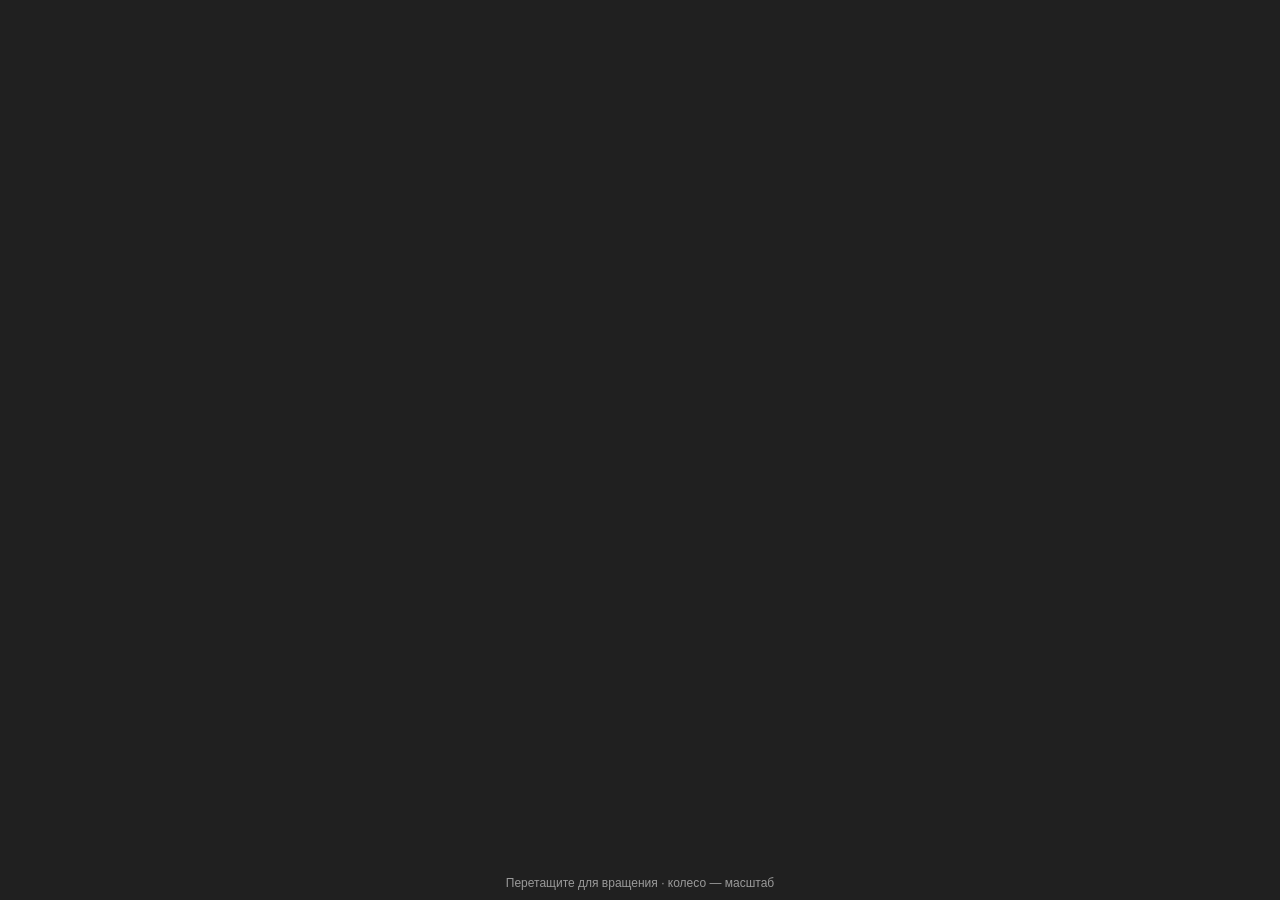
==== assets/skinview3d/viewer.html @ 54f0f50b "Add files via upload" ====
<!doctype html>
<html>
<head>
<meta charset="utf-8">
<meta name="viewport" content="width=device-width,initial-scale=1">
<style>
  html, body { margin: 0; width: 100%; height: 100%; overflow: hidden; background: #202020; }
  #skin { display: block; width: 100%; height: 100%; outline: none; }
  #hint {
    position: fixed; left: 0; right: 0; bottom: 10px;
    text-align: center; color: #9a9a9a; font: 12px "Segoe UI", sans-serif;
    pointer-events: none; transition: opacity .2s ease;
  }
  #hint.hidden { opacity: 0; }
</style>
</head>
<body>
<canvas id="skin"></canvas>
<div id="hint">Перетащите для вращения · колесо — масштаб</div>
<script src="skinview3d.bundle.js"></script>
<script>
(function () {
  const canvas = document.getElementById("skin");
  let currentSkin = null;
  let viewer = null;

  function size() {
    return [Math.max(320, window.innerWidth), Math.max(320, window.innerHeight)];
  }

  function boot(skin) {
    const [width, height] = size();
    viewer = new skinview3d.SkinViewer({
      canvas: canvas,
      width: width,
      height: height,
      skin: skin
    });
    viewer.autoRotate = false;
    viewer.animation = new skinview3d.WalkingAnimation();
    viewer.controls.enablePan = false;
    viewer.controls.enableZoom = true;
    viewer.controls.enableRotate = true;
    currentSkin = skin;
  }

  window.fionixSkin = {
    setSkin: function (data, model) {
      currentSkin = data;
      if (!viewer) { boot(data); return; }
      viewer.loadSkin(data, { model: model || "classic" });
    },
    setModel: function (model) {
      if (viewer && currentSkin) {
        viewer.loadSkin(currentSkin, { model: model || "classic" });
      }
    },
    setCape: function (data) {
      if (!viewer) return;
      viewer.loadCape(data || null);
    },
    setHint: function (show) {
      document.getElementById("hint").classList.toggle("hidden", !show);
    }
  };

  window.addEventListener("resize", function () {
    if (!viewer) return;
    const [width, height] = size();
    viewer.setSize(width, height);
  });
})();
</script>
</body>
</html>
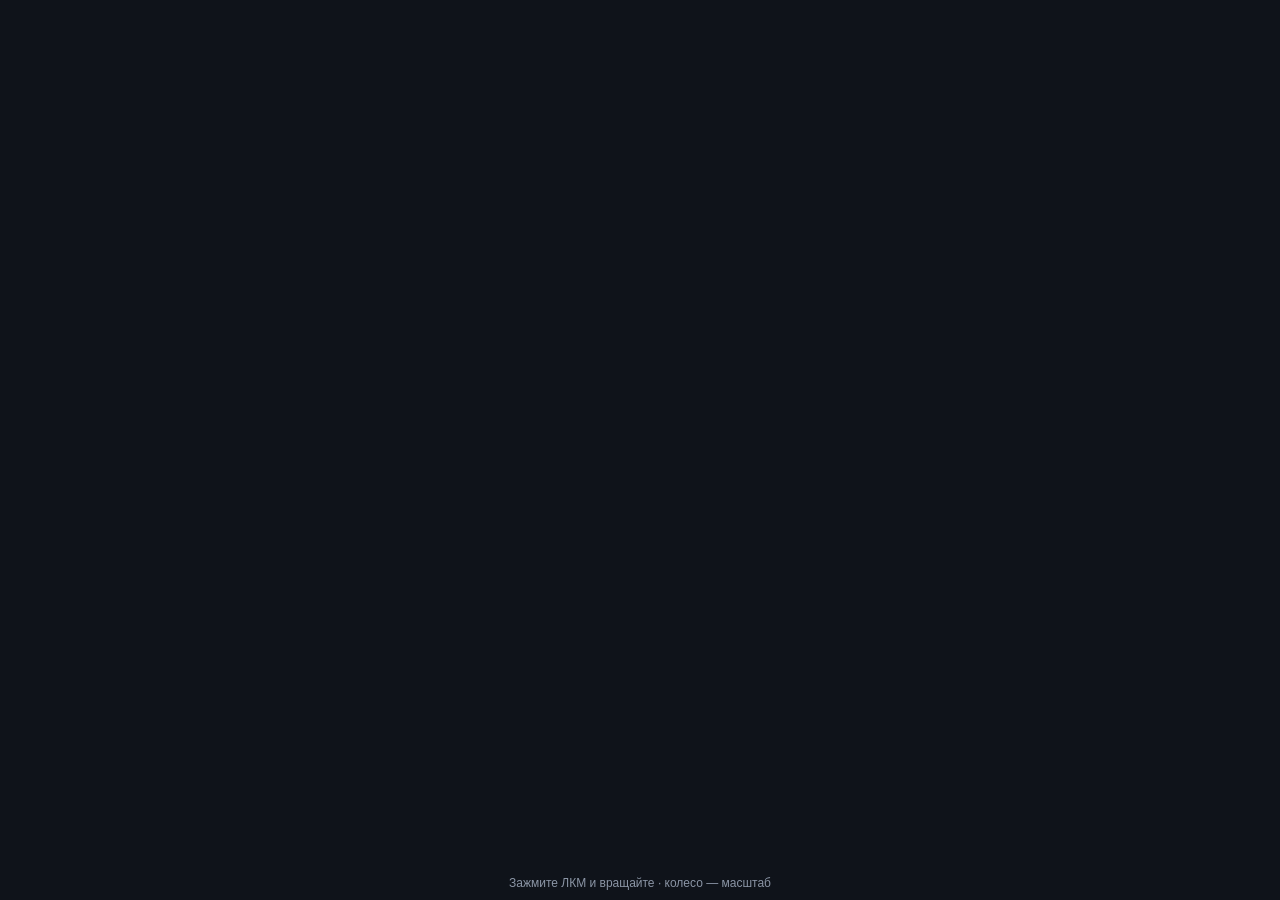
==== commit eb598b87: "Update Fionix to v2.0" ====
--- a/assets/skinview3d/viewer.html
+++ b/assets/skinview3d/viewer.html
@@ -4,11 +4,12 @@
 <meta charset="utf-8">
 <meta name="viewport" content="width=device-width,initial-scale=1">
 <style>
-  html, body { margin: 0; width: 100%; height: 100%; overflow: hidden; background: #202020; }
-  #skin { display: block; width: 100%; height: 100%; outline: none; }
+  html, body { margin: 0; width: 100%; height: 100%; overflow: hidden; background: #0f131a; }
+  #skin { display: block; width: 100%; height: 100%; outline: none; cursor: grab; touch-action: none; }
+  #skin.dragging { cursor: grabbing; }
   #hint {
     position: fixed; left: 0; right: 0; bottom: 10px;
-    text-align: center; color: #9a9a9a; font: 12px "Segoe UI", sans-serif;
+    text-align: center; color: #8b95a5; font: 12px "Segoe UI", sans-serif;
     pointer-events: none; transition: opacity .2s ease;
   }
   #hint.hidden { opacity: 0; }
@@ -16,51 +17,169 @@
 </head>
 <body>
 <canvas id="skin"></canvas>
-<div id="hint">Перетащите для вращения · колесо — масштаб</div>
+<div id="hint">Зажмите ЛКМ и вращайте · колесо — масштаб</div>
 <script src="skinview3d.bundle.js"></script>
 <script>
 (function () {
   const canvas = document.getElementById("skin");
+  const hint = document.getElementById("hint");
+
+  let viewer = null;
   let currentSkin = null;
-  let viewer = null;
+  let currentModel = "";
+  let dirty = true;
+  let holdUntil = 0;
+  let rafId = 0;
 
+  function now() {
+    return window.performance ? performance.now() : Date.now();
+  }
+
+  // ---------------------------------------------------------------- render
+  // The library renders every animation frame through an EffectComposer with
+  // an extra FXAA pass -- two fullscreen passes per frame, 60 times a second,
+  // even when nobody touches the model. That is what made rotation lag on
+  // integrated GPUs. We stop the internal loop and render only when something
+  // actually changed (drag, wheel, skin update, resize).
+  function markDirty(holdMs) {
+    dirty = true;
+    const until = now() + (holdMs || 260);
+    if (until > holdUntil) holdUntil = until;
+    requestFrame();
+  }
+
+  function requestFrame() {
+    if (!rafId) rafId = requestAnimationFrame(frame);
+  }
+
+  function frame() {
+    rafId = 0;
+    if (!viewer) return;
+    if (!dirty && now() >= holdUntil) return;   // idle: no RAF, no GPU work
+    dirty = false;
+    const controls = viewer.controls;
+    if (controls && controls.update && controls.update()) {
+      dirty = true;                              // damping still settling
+    }
+    viewer.renderer.render(viewer.scene, viewer.camera);
+    if (dirty || now() < holdUntil) requestFrame();
+  }
+
+  // ---------------------------------------------------------------- boot
   function size() {
     return [Math.max(320, window.innerWidth), Math.max(320, window.innerHeight)];
   }
 
-  function boot(skin) {
+  function readRendererName(gl) {
+    try {
+      const ext = gl.getExtension("WEBGL_debug_renderer_info");
+      return ext ? String(gl.getParameter(ext.UNMASKED_RENDERER_WEBGL)) : "";
+    } catch (e) {
+      return "";
+    }
+  }
+
+  function probeSoftware() {
+    try {
+      const probe = document.createElement("canvas");
+      const gl = probe.getContext("webgl2") || probe.getContext("webgl");
+      if (!gl) return true;
+      const name = readRendererName(gl);
+      const lose = gl.getExtension("WEBGL_lose_context");
+      if (lose) lose.loseContext();
+      return /swiftshader|software|llvmpipe|basic render/i.test(name);
+    } catch (e) {
+      return false;
+    }
+  }
+
+  function boot(skin, model) {
+    const software = probeSoftware();
     const [width, height] = size();
     viewer = new skinview3d.SkinViewer({
       canvas: canvas,
       width: width,
       height: height,
-      skin: skin
+      skin: skin,
+      antialias: !software,
+      powerPreference: "high-performance"
     });
     viewer.autoRotate = false;
-    viewer.animation = new skinview3d.WalkingAnimation();
-    viewer.controls.enablePan = false;
-    viewer.controls.enableZoom = true;
-    viewer.controls.enableRotate = true;
+    // A continuously running walking animation doubles GPU load for nothing.
+    viewer.animation = null;
+
+    if (viewer.renderer) {
+      viewer.renderer.shadowMap.enabled = false;
+      // Software WebGL: render fewer pixels and let the browser upscale.
+      viewer.renderer.setPixelRatio(
+        software ? 0.55 : Math.min(window.devicePixelRatio || 1, 1.4)
+      );
+    }
+    // Skip the composer/FXAA pipeline: one direct pass instead of three.
+    viewer.render = function () { markDirty(); };
+
+    if (viewer.controls) {
+      viewer.controls.enablePan = false;
+      viewer.controls.enableZoom = true;    // wheel
+      viewer.controls.enableRotate = true;  // left-button drag
+      viewer.controls.enableDamping = true;
+      viewer.controls.dampingFactor = 0.12;
+      viewer.controls.rotateSpeed = 0.85;
+      viewer.controls.addEventListener("change", function () { markDirty(80); });
+    }
+
+    // Replace the library's own requestAnimationFrame loop.
+    if (viewer.animationID) cancelAnimationFrame(viewer.animationID);
+    viewer.draw = function () { markDirty(); };
+
     currentSkin = skin;
+    currentModel = model || "classic";
+
+    canvas.addEventListener("pointerdown", function () {
+      canvas.classList.add("dragging");
+    });
+    window.addEventListener("pointerup", function () {
+      canvas.classList.remove("dragging");
+    });
+
+    markDirty(900);
   }
 
+  // ------------------------------------------------------------------ api
   window.fionixSkin = {
     setSkin: function (data, model) {
+      model = model || "classic";
+      if (viewer && currentSkin === data && currentModel === model) {
+        return;
+      }
       currentSkin = data;
-      if (!viewer) { boot(data); return; }
-      viewer.loadSkin(data, { model: model || "classic" });
+      currentModel = model;
+      if (!viewer) { boot(data, model); return; }
+      viewer.loadSkin(data, { model: model });
+      // The skin image is decoded asynchronously: keep rendering a little
+      // longer so the texture appears without touching the model.
+      markDirty(900);
     },
     setModel: function (model) {
-      if (viewer && currentSkin) {
-        viewer.loadSkin(currentSkin, { model: model || "classic" });
+      model = model || "classic";
+      if (viewer && currentSkin && currentModel !== model) {
+        currentModel = model;
+        viewer.loadSkin(currentSkin, { model: model });
+        markDirty(900);
       }
     },
     setCape: function (data) {
       if (!viewer) return;
       viewer.loadCape(data || null);
+      markDirty(900);
     },
     setHint: function (show) {
-      document.getElementById("hint").classList.toggle("hidden", !show);
+      hint.classList.toggle("hidden", !show);
+    },
+    setYaw: function (degrees) {
+      if (!viewer) return;
+      viewer.playerObject.rotation.y = degrees * Math.PI / 180;
+      markDirty(240);
     }
   };
 
@@ -68,6 +187,7 @@
     if (!viewer) return;
     const [width, height] = size();
     viewer.setSize(width, height);
+    markDirty(400);
   });
 })();
 </script>
